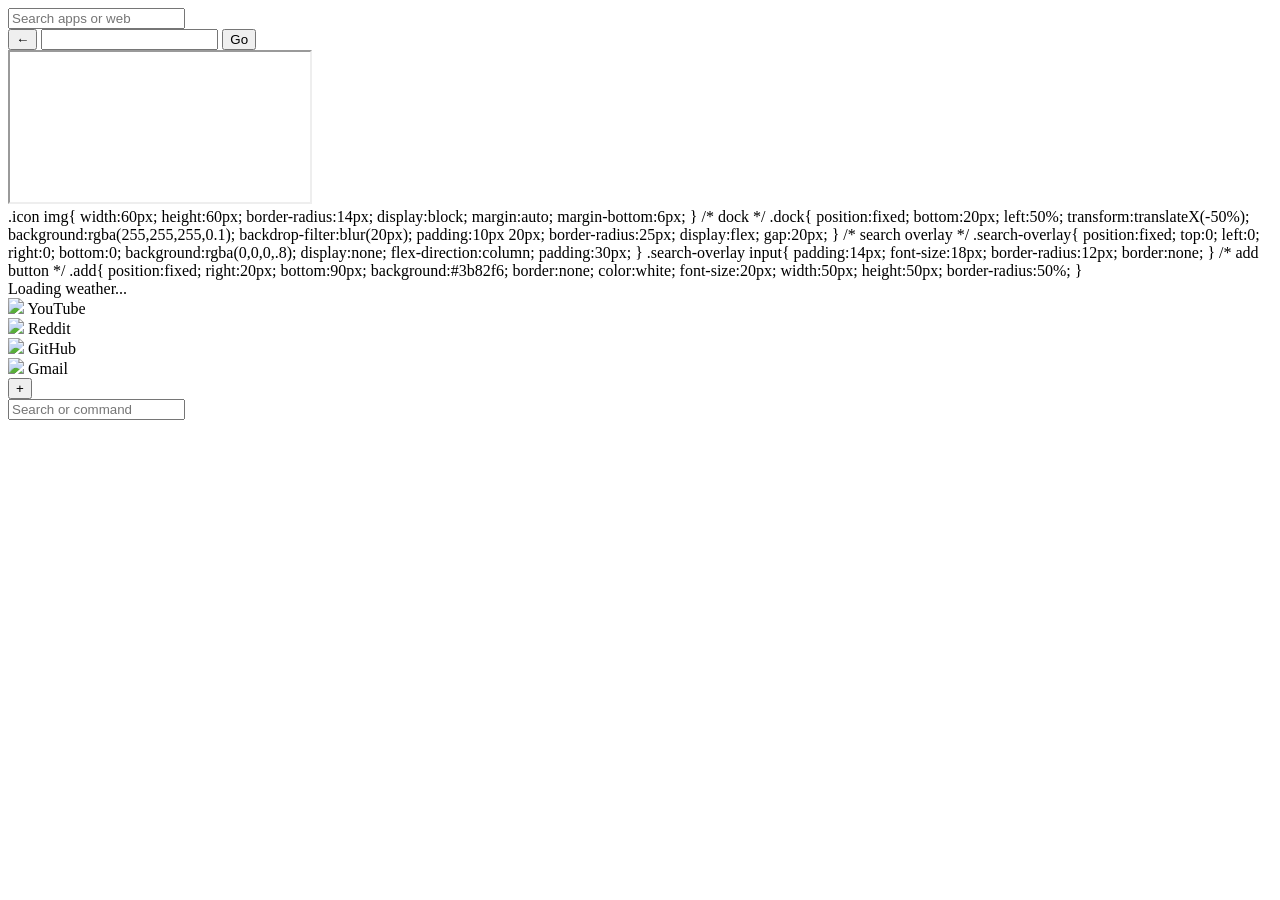
==== index.html @ ade0f9f1 "Update HTML structure and meta tags" ====
<!DOCTYPE html>
<html>
<head>

<meta charset="UTF-8">
<meta name="viewport" content="width=device-width, initial-scale=1">

<title>WebOS</title>

<link rel="manifest" href="manifest.json">
<link rel="stylesheet" href="style.css">

</head>

<body>

<!-- STATUS BAR -->

<div id="statusbar">
<div id="clock"></div>
</div>

<!-- WIDGETS -->

<div id="widgets">

<div class="widget" id="weather"></div>

</div>

<!-- LAUNCHER -->

<div id="launcher">

<div class="page" id="page1"></div>
<div class="page" id="page2"></div>

</div>

<!-- DOCK -->

<div id="dock"></div>

<!-- SPOTLIGHT -->

<div id="spotlight">

<input id="searchInput" placeholder="Search apps or web">

<div id="results"></div>

</div>

<!-- FOLDER -->

<div id="folder">

<div id="folderApps"></div>

</div>

<!-- BROWSER -->

<div id="browser">

<div id="browserBar">

<button id="backBtn">←</button>

<input id="urlBar">

<button id="goBtn">Go</button>

</div>

<div id="tabs"></div>

<iframe id="frame"></iframe>

</div>

<script src="storage.js"></script>
<script src="launcher.js"></script>
<script src="browser.js"></script>
<script src="spotlight.js"></script>
<script src="app.js"></script>

</body>
</html>.icon img{
width:60px;
height:60px;
border-radius:14px;
display:block;
margin:auto;
margin-bottom:6px;
}

/* dock */

.dock{
position:fixed;
bottom:20px;
left:50%;
transform:translateX(-50%);
background:rgba(255,255,255,0.1);
backdrop-filter:blur(20px);
padding:10px 20px;
border-radius:25px;
display:flex;
gap:20px;
}

/* search overlay */

.search-overlay{
position:fixed;
top:0;
left:0;
right:0;
bottom:0;
background:rgba(0,0,0,.8);
display:none;
flex-direction:column;
padding:30px;
}

.search-overlay input{
padding:14px;
font-size:18px;
border-radius:12px;
border:none;
}

/* add button */

.add{
position:fixed;
right:20px;
bottom:90px;
background:#3b82f6;
border:none;
color:white;
font-size:20px;
width:50px;
height:50px;
border-radius:50%;
}

</style>
</head>

<body>

<div class="widget-area">
<div class="clock" id="clock"></div>
<div class="weather" id="weather">Loading weather...</div>
</div>

<div class="pages" id="pages">

<div class="page">
<div class="grid" id="grid"></div>
</div>

<div class="page">
<div class="grid" id="grid2"></div>
</div>

</div>

<button class="add" onclick="addApp()">+</button>

<div class="dock" id="dock"></div>

<div class="search-overlay" id="searchUI">
<input id="searchInput" placeholder="Search or command">
</div>

<script>

/* CLOCK */

function updateClock(){
let now=new Date()
clock.innerText=now.toLocaleTimeString([], {hour:'2-digit',minute:'2-digit'})
}

setInterval(updateClock,1000)
updateClock()


/* WEATHER */

navigator.geolocation.getCurrentPosition(pos=>{

fetch(`https://api.open-meteo.com/v1/forecast?latitude=${pos.coords.latitude}&longitude=${pos.coords.longitude}&current_weather=true`)
.then(r=>r.json())
.then(d=>{
weather.innerText=
`${d.current_weather.temperature}°C • wind ${d.current_weather.windspeed}km/h`
})

})


/* APPS */

let apps=JSON.parse(localStorage.getItem("apps"))||[
{name:"YouTube",url:"https://youtube.com"},
{name:"Reddit",url:"https://reddit.com"},
{name:"GitHub",url:"https://github.com"},
{name:"Gmail",url:"https://mail.google.com"}
]

function renderApps(){

grid.innerHTML=""

apps.forEach((a,i)=>{

let div=document.createElement("div")
div.className="icon"

let icon=`https://www.google.com/s2/favicons?domain=${a.url}&sz=128`

div.innerHTML=`
<img src="${icon}">
${a.name}
`

div.onclick=()=>window.open(a.url)

let holdTimer

div.ontouchstart=()=>{
holdTimer=setTimeout(()=>{
if(confirm("Delete app?")){
apps.splice(i,1)
save()
}
},700)
}

div.ontouchend=()=>{
clearTimeout(holdTimer)
}

grid.appendChild(div)

})

}

function save(){
localStorage.setItem("apps",JSON.stringify(apps))
renderApps()
}

renderApps()


/* ADD APP */

function addApp(){

let name=prompt("App name")
if(!name) return

let url=prompt("URL")
if(!url) return

apps.push({name,url})
save()

}


/* SWIPE PAGES */

let startX=0

pages.addEventListener("touchstart",e=>{
startX=e.touches[0].clientX
})

pages.addEventListener("touchend",e=>{

let endX=e.changedTouches[0].clientX
let diff=startX-endX

if(Math.abs(diff)>60){

if(diff>0)
pages.scrollBy({left:window.innerWidth,behavior:"smooth"})
else
pages.scrollBy({left:-window.innerWidth,behavior:"smooth"})

}

})


/* SEARCH */

document.addEventListener("keydown",e=>{
if(e.key==="/"){
searchUI.style.display="flex"
searchInput.focus()
}
})

searchInput.addEventListener("keydown",e=>{
if(e.key==="Enter"){

let q=searchInput.value

if(q.startsWith("yt "))
location="https://youtube.com/results?search_query="+q.slice(3)

else
location="https://google.com/search?q="+q

}
})

</script>

</body>
</html>
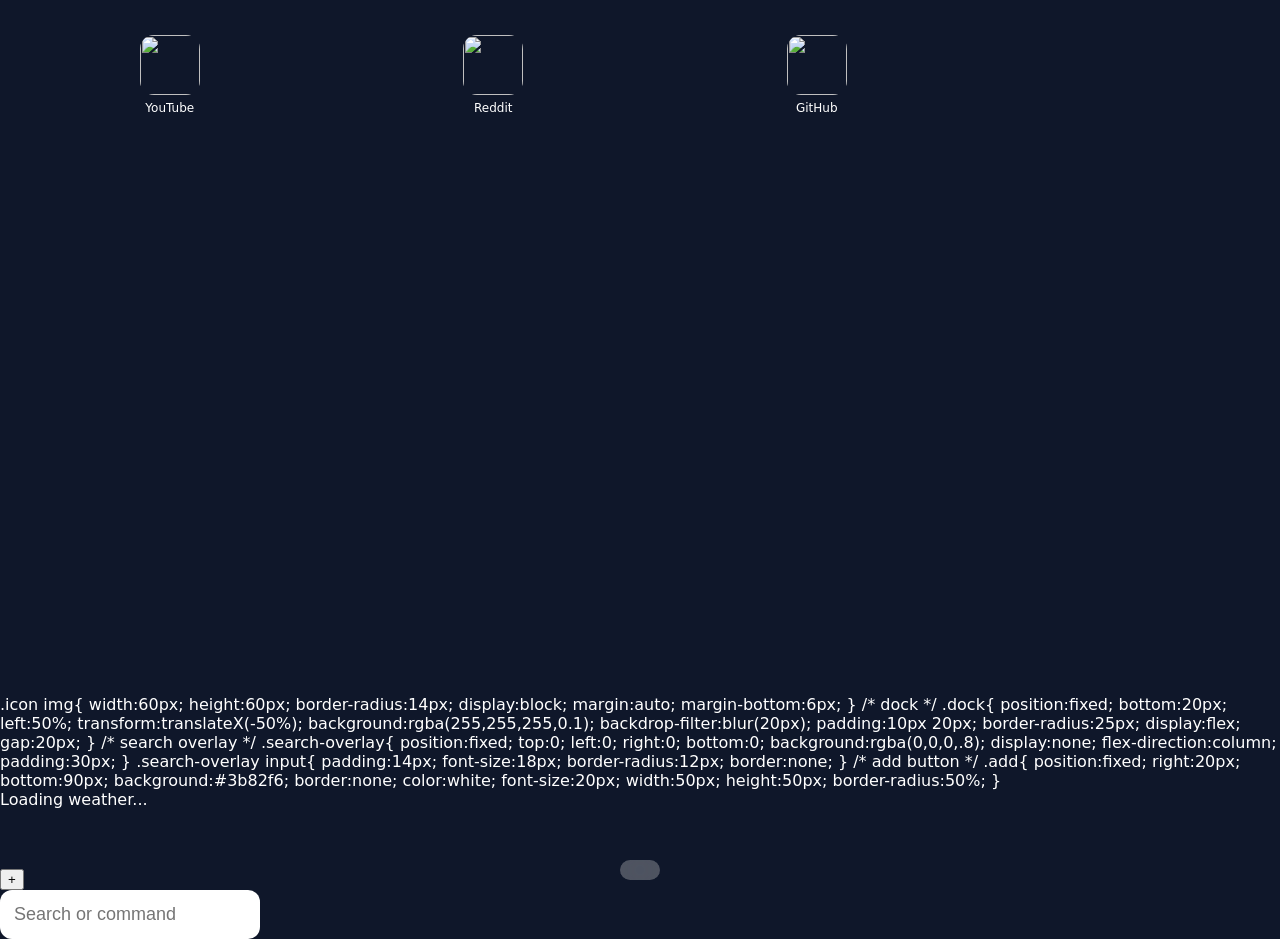
==== commit 98476aa4: "Enhance index.html with layout and styles Added styles and structure for launcher, dock, and browser" ====
--- a/index.html
+++ b/index.html
@@ -1,92 +1,56 @@
 <!DOCTYPE html>
 <html>
 <head>
-
 <meta charset="UTF-8">
-<meta name="viewport" content="width=device-width, initial-scale=1">
-
+<meta name="viewport" content="width=device-width, initial-scale=1.0">
 <title>WebOS</title>
 
 <link rel="manifest" href="manifest.json">
-<link rel="stylesheet" href="style.css">
-
-</head>
-
-<body>
-
-<!-- STATUS BAR -->
-
-<div id="statusbar">
-<div id="clock"></div>
-</div>
-
-<!-- WIDGETS -->
-
-<div id="widgets">
-
-<div class="widget" id="weather"></div>
-
-</div>
-
-<!-- LAUNCHER -->
-
-<div id="launcher">
-
-<div class="page" id="page1"></div>
-<div class="page" id="page2"></div>
-
-</div>
-
-<!-- DOCK -->
-
-<div id="dock"></div>
-
-<!-- SPOTLIGHT -->
-
-<div id="spotlight">
-
-<input id="searchInput" placeholder="Search apps or web">
-
-<div id="results"></div>
-
-</div>
-
-<!-- FOLDER -->
-
-<div id="folder">
-
-<div id="folderApps"></div>
-
-</div>
-
-<!-- BROWSER -->
-
-<div id="browser">
-
-<div id="browserBar">
-
-<button id="backBtn">←</button>
-
-<input id="urlBar">
-
-<button id="goBtn">Go</button>
-
-</div>
-
-<div id="tabs"></div>
-
-<iframe id="frame"></iframe>
-
-</div>
-
-<script src="storage.js"></script>
-<script src="launcher.js"></script>
-<script src="browser.js"></script>
-<script src="spotlight.js"></script>
-<script src="app.js"></script>
-
-</body>
-</html>.icon img{
+
+<style>
+
+/* ===== GLOBAL ===== */
+
+body{
+margin:0;
+font-family:-apple-system, system-ui;
+background:#0f172a;
+color:white;
+overflow:hidden;
+}
+
+/* ===== STATUS BAR ===== */
+
+#statusbar{
+text-align:center;
+padding:10px;
+font-size:14px;
+}
+
+/* ===== LAUNCHER ===== */
+
+#launcher{
+display:flex;
+overflow:hidden;
+height:75vh;
+}
+
+.page{
+min-width:100%;
+display:grid;
+grid-template-columns:repeat(4,1fr);
+gap:14px;
+padding:15px;
+}
+
+/* ===== ICONS ===== */
+
+.icon{
+text-align:center;
+font-size:12px;
+}
+
+.icon img{
 width:60px;
 height:60px;
 border-radius:14px;
@@ -95,9 +59,9 @@
 margin-bottom:6px;
 }
 
-/* dock */
-
-.dock{
+/* ===== DOCK ===== */
+
+#dock{
 position:fixed;
 bottom:20px;
 left:50%;
@@ -110,6 +74,168 @@
 gap:20px;
 }
 
+/* ===== SEARCH OVERLAY ===== */
+
+#spotlight{
+position:fixed;
+top:0;
+left:0;
+right:0;
+bottom:0;
+background:rgba(0,0,0,0.85);
+display:none;
+flex-direction:column;
+padding:30px;
+}
+
+#searchInput{
+padding:14px;
+font-size:18px;
+border-radius:12px;
+border:none;
+outline:none;
+}
+
+/* ===== BROWSER ===== */
+
+#browser{
+position:fixed;
+top:0;
+left:0;
+right:0;
+bottom:0;
+background:black;
+display:none;
+flex-direction:column;
+}
+
+#browserBar{
+display:flex;
+gap:10px;
+padding:10px;
+background:#111;
+}
+
+#urlBar{
+flex:1;
+padding:10px;
+border-radius:8px;
+border:none;
+}
+
+#frame{
+flex:1;
+border:none;
+}
+
+</style>
+
+</head>
+
+<body>
+
+<div id="statusbar">
+<div id="clock"></div>
+</div>
+
+<div id="launcher">
+<div class="page" id="page1"></div>
+</div>
+
+<div id="dock"></div>
+
+<div id="spotlight">
+<input id="searchInput" placeholder="Search or command">
+</div>
+
+<div id="browser">
+<div id="browserBar">
+<button onclick="closeBrowser()">⬅</button>
+<input id="urlBar">
+<button onclick="go()">Go</button>
+</div>
+<iframe id="frame"></iframe>
+</div>
+
+<script src="app.js"></script>
+
+</body>
+</html>
+</div>
+
+<!-- DOCK -->
+
+<div id="dock"></div>
+
+<!-- SPOTLIGHT -->
+
+<div id="spotlight">
+
+<input id="searchInput" placeholder="Search apps or web">
+
+<div id="results"></div>
+
+</div>
+
+<!-- FOLDER -->
+
+<div id="folder">
+
+<div id="folderApps"></div>
+
+</div>
+
+<!-- BROWSER -->
+
+<div id="browser">
+
+<div id="browserBar">
+
+<button id="backBtn">←</button>
+
+<input id="urlBar">
+
+<button id="goBtn">Go</button>
+
+</div>
+
+<div id="tabs"></div>
+
+<iframe id="frame"></iframe>
+
+</div>
+
+<script src="storage.js"></script>
+<script src="launcher.js"></script>
+<script src="browser.js"></script>
+<script src="spotlight.js"></script>
+<script src="app.js"></script>
+
+</body>
+</html>.icon img{
+width:60px;
+height:60px;
+border-radius:14px;
+display:block;
+margin:auto;
+margin-bottom:6px;
+}
+
+/* dock */
+
+.dock{
+position:fixed;
+bottom:20px;
+left:50%;
+transform:translateX(-50%);
+background:rgba(255,255,255,0.1);
+backdrop-filter:blur(20px);
+padding:10px 20px;
+border-radius:25px;
+display:flex;
+gap:20px;
+}
+
 /* search overlay */
 
 .search-overlay{
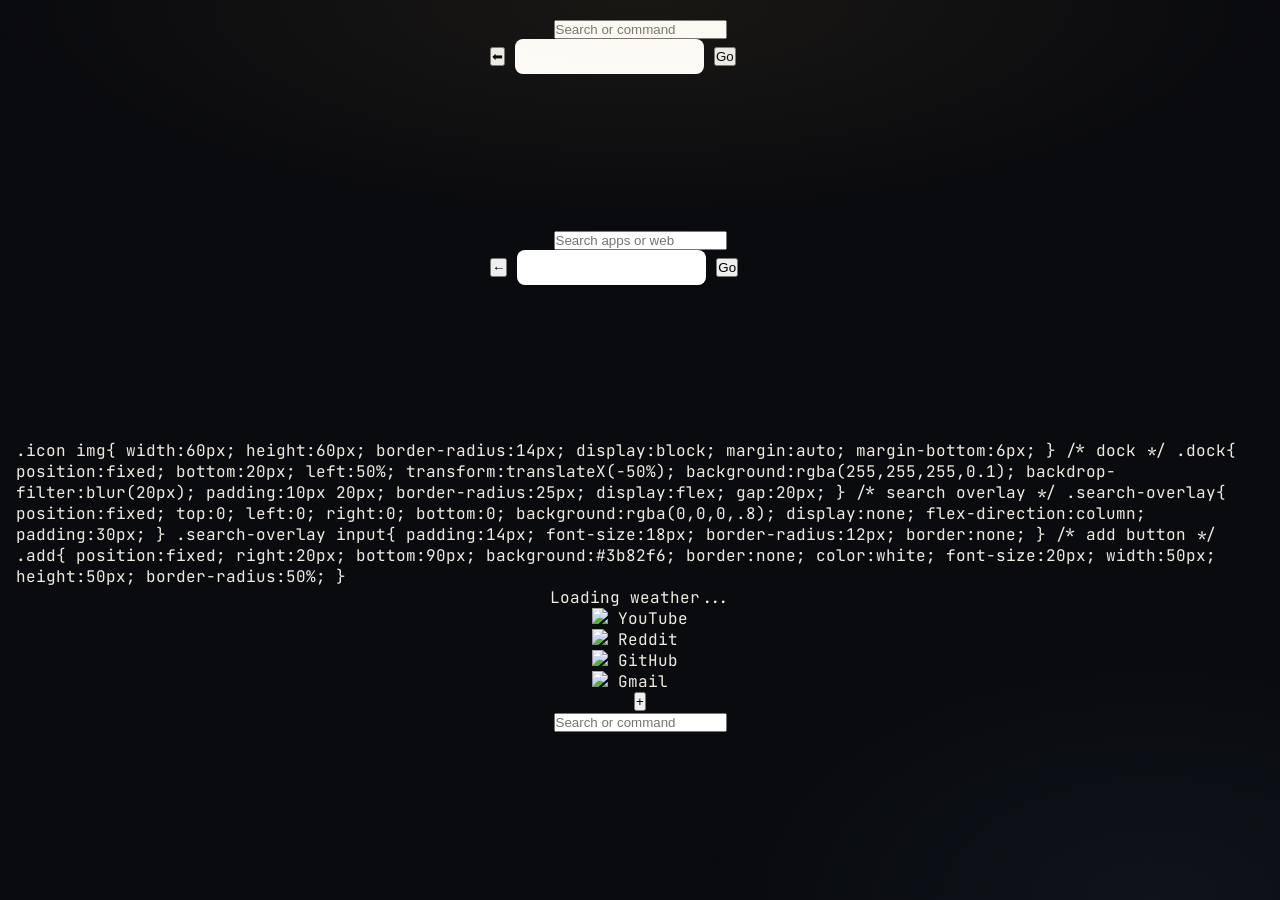
==== commit d1600fcf: "Enhance HTML structure and styling for responsiveness" ====
--- a/index.html
+++ b/index.html
@@ -1,105 +1,135 @@
 <!DOCTYPE html>
-<html>
+<html lang="en">
 <head>
 <meta charset="UTF-8">
-<meta name="viewport" content="width=device-width, initial-scale=1.0">
-<title>WebOS</title>
-
-<link rel="manifest" href="manifest.json">
-
+<meta name="viewport" content="width=device-width, initial-scale=1.0, viewport-fit=cover">
+<meta name="mobile-web-app-capable" content="yes">
+<meta name="apple-mobile-web-app-capable" content="yes">
+<meta name="apple-mobile-web-app-status-bar-style" content="black-translucent">
+<title>Start</title>
+<link rel="preconnect" href="https://fonts.googleapis.com">
+<link href="https://fonts.googleapis.com/css2?family=Syne:wght@400;700;800&family=JetBrains+Mono:wght@300;400&display=swap" rel="stylesheet">
 <style>
-
-/* ===== GLOBAL ===== */
-
-body{
-margin:0;
-font-family:-apple-system, system-ui;
-background:#0f172a;
-color:white;
-overflow:hidden;
-}
-
-/* ===== STATUS BAR ===== */
-
-#statusbar{
-text-align:center;
-padding:10px;
-font-size:14px;
-}
-
-/* ===== LAUNCHER ===== */
-
-#launcher{
-display:flex;
-overflow:hidden;
-height:75vh;
-}
-
-.page{
-min-width:100%;
-display:grid;
-grid-template-columns:repeat(4,1fr);
-gap:14px;
-padding:15px;
-}
-
-/* ===== ICONS ===== */
-
-.icon{
-text-align:center;
-font-size:12px;
-}
-
-.icon img{
-width:60px;
-height:60px;
-border-radius:14px;
-display:block;
-margin:auto;
-margin-bottom:6px;
-}
-
-/* ===== DOCK ===== */
-
-#dock{
-position:fixed;
-bottom:20px;
-left:50%;
-transform:translateX(-50%);
-background:rgba(255,255,255,0.1);
-backdrop-filter:blur(20px);
-padding:10px 20px;
-border-radius:25px;
-display:flex;
-gap:20px;
-}
-
-/* ===== SEARCH OVERLAY ===== */
-
-#spotlight{
-position:fixed;
-top:0;
-left:0;
-right:0;
-bottom:0;
-background:rgba(0,0,0,0.85);
-display:none;
-flex-direction:column;
-padding:30px;
-}
-
-#searchInput{
-padding:14px;
-font-size:18px;
-border-radius:12px;
-border:none;
-outline:none;
-}
-
-/* ===== BROWSER ===== */
-
-#browser{
-position:fixed;
+:root {
+  --bg: #0a0b0f;
+  --card: rgba(255,255,255,0.05);
+  --card-border: rgba(255,255,255,0.09);
+  --accent: #d4a853;
+  --accent-dim: rgba(212,168,83,0.15);
+  --blue: #5ba3c9;
+  --text: #f0ece3;
+  --muted: rgba(240,236,227,0.4);
+  --safe-top: env(safe-area-inset-top, 0px);
+  --safe-bot: env(safe-area-inset-bottom, 0px);
+}
+
+*, *::before, *::after { box-sizing: border-box; margin: 0; padding: 0; -webkit-tap-highlight-color: transparent; }
+
+html, body {
+  height: 100%;
+  overscroll-behavior: none;
+}
+
+body {
+  background: var(--bg);
+  color: var(--text);
+  font-family: 'JetBrains Mono', monospace;
+  min-height: 100dvh;
+  padding: calc(var(--safe-top) + 18px) 16px calc(var(--safe-bot) + 24px);
+  overflow-x: hidden;
+  display: flex;
+  flex-direction: column;
+  align-items: center;
+  gap: 0;
+}
+
+/* Ambient glow bg */
+body::before {
+  content: '';
+  position: fixed;
+  inset: 0;
+  background:
+    radial-gradient(ellipse 80% 40% at 50% 0%, rgba(212,168,83,0.08) 0%, transparent 65%),
+    radial-gradient(ellipse 60% 50% at 90% 100%, rgba(91,163,201,0.06) 0%, transparent 60%);
+  pointer-events: none;
+  z-index: 0;
+}
+
+.page { position: relative; z-index: 1; width: 100%; max-width: 480px; display: flex; flex-direction: column; gap: 20px; }
+
+/* \u2500\u2500 HERO: time + weather inline \u2500\u2500 */
+.hero {
+  display: flex;
+  flex-direction: column;
+  align-items: center;
+  padding: 12px 0 4px;
+  gap: 4px;
+  animation: up 0.6s ease both;
+}
+
+#clock {
+  font-family: 'Syne', sans-serif;
+  font-weight: 800;
+  font-size: clamp(68px, 22vw, 96px);
+  letter-spacing: -3px;
+  line-height: 1;
+  background: linear-gradient(160deg, var(--accent) 20%, #f5e6c0 55%, var(--blue) 100%);
+  -webkit-background-clip: text;
+  -webkit-text-fill-color: transparent;
+  background-clip: text;
+}
+
+#date {
+  font-size: 11px;
+  letter-spacing: 0.2em;
+  text-transform: uppercase;
+  color: var(--muted);
+}
+
+/* \u2500\u2500 INFO ROW: weather + radio pill \u2500\u2500 */
+.info-row {
+  display: flex;
+  gap: 10px;
+  animation: up 0.6s 0.08s ease both;
+}
+
+/* WEATHER CARD */
+.weather-card {
+  flex: 1;
+  background: var(--card);
+  border: 1px solid var(--card-border);
+  border-radius: 20px;
+  padding: 16px;
+  display: flex;
+  flex-direction: column;
+  gap: 10px;
+  min-height: 110px;
+}
+
+.wcard-top {
+  display: flex;
+  align-items: center;
+  gap: 10px;
+}
+
+.wicon { font-size: 34px; line-height: 1; }
+.wtemp {
+  font-family: 'Syne', sans-serif;
+  font-weight: 700;
+  font-size: 34px;
+  color: var(--accent);
+  line-height: 1;
+}
+.wmeta { display: flex; flex-direction: column; gap: 2px; }
+.wdesc { font-size: 11px; color: var(--text); }
+.wcity { font-size: 10px; color: var(--muted); }
+
+.wextras {
+  display: flex;
+  gap: 12px;
+  font-size: 10px;
+  color: var(--muted);
+}position:fixed;
 top:0;
 left:0;
 right:0;
